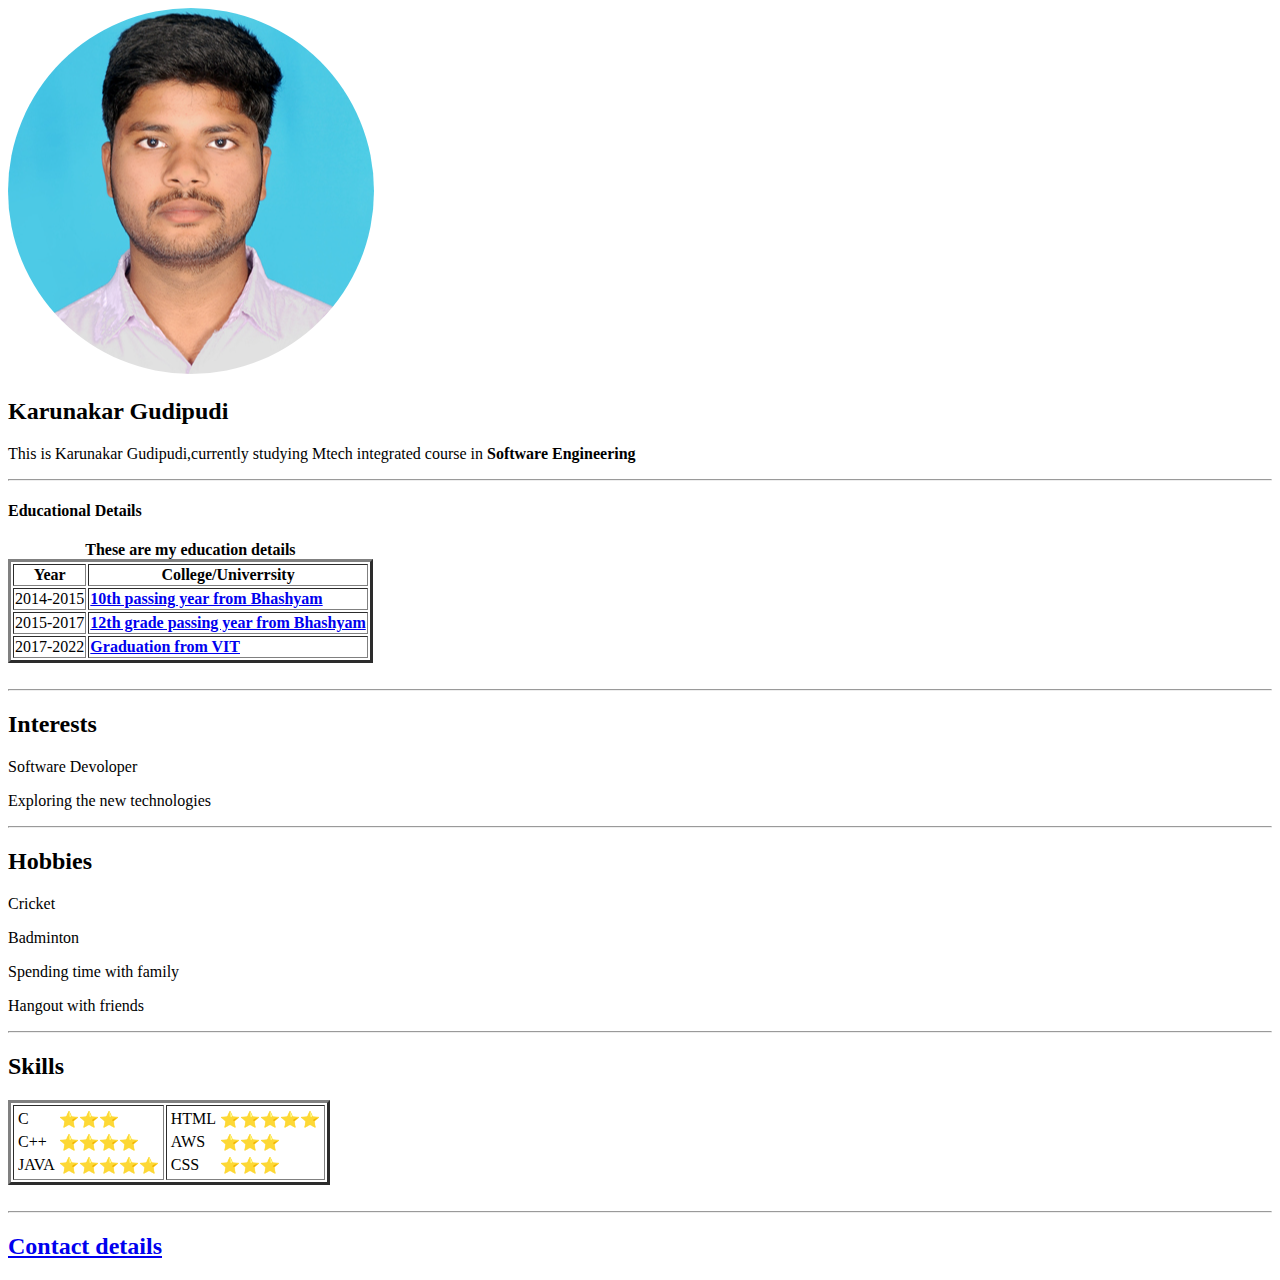
==== index.html @ 9409dc20 "Add files via upload" ====
<!DOCTYPE html>
<html lang="en" dir="ltr">

<head>
  <meta charset="utf-8">
  <title>karunakar personal site</title>
  <link rel="stylesheet"  href="css\styles.css">

</head>

<body>
  <a href="karunakar_Gudipudi_Resume.pdf"> <img class="image" src="karunakar.png"  alt="karunakar"> </a>
  <br>
  <h2 class="name">Karunakar Gudipudi</h2>
  <p class="Description">This is Karunakar Gudipudi,currently  studying Mtech integrated course in <strong>Software Engineering</strong></p>
  <hr class="line">
  <h4 class="Description">Educational Details</h4>
  <table class="table"border="3" noshade>
    <caption><strong>These are my education details</strong></caption>

    <thead>
      <th>Year</th>
      <th>College/Univerrsity</th>
    </thead>
    <tbody>
      <tr>
        <td>2014-2015</td>
        <td><a href="https://www.bhashyam.in/"><strong>10th passing year from Bhashyam</strong></a></td>
      </tr>
      <tr>
        <td>2015-2017</td>
        <td><a href="https://www.bhashyam.in/"><strong>12th grade passing year from Bhashyam</strong></a></td>
      </tr>
      <tr>
        <td>2017-2022</td>
          <td><a href="https://vit.ac.in/"><strong>Graduation from VIT</strong></a></td>
      </tr>
    </tbody>
  </table>
  <br>
  <hr class="line">

    <h2 class="Description">Interests</h2>
    <p class="para">Software Devoloper</p>
    <p class="para">Exploring the new technologies</p>
      <hr class="line">
      <h2 class="Description">Hobbies</h2>
      <p class="para">Cricket</p>
      <p class="para">Badminton</p>
      <p class="para">Spending time with family</p>
      <p class="para">Hangout with friends</p>
      <hr class="line">
      <h2 class="Description">Skills</h2>
      <table class="table"border="3" noshade>
        <tr>
          <td>
            <table>
              <tr>
                <td>C</td>
                <td>⭐⭐⭐</td>
              </tr>
              <tr>
                <td>C++</td>
                <td>⭐⭐⭐⭐</td>
              </tr>
              <tr>
                <td>JAVA</td>
                <td>⭐⭐⭐⭐⭐</td>
              </tr>
            </table>
          </td>
          <td>
            <table>
              <tr>
                <td>HTML</td>
                <td>⭐⭐⭐⭐⭐</td>
              </tr>
              <tr>
                <td>AWS</td>
                <td>⭐⭐⭐</td>
              </tr>
              <tr>
                <td>CSS</td>
                <td>⭐⭐⭐</td>
              </tr>
            </table>
          </td>
        </tr>
      </table>
      <br>
      <hr class="line">
      <h2 class="Description"><a href="contact-details.html">Contact details</a></h2>
    <!--<ul>
      <li>Devoloper</li>
      <ul>
        <li>Software Developer</li>
        <li>Web Devoloper</li>
      </ul>
      <li>Exploring the new technologies</li>
    </ul>
  <table cellspacing="20">
    <tr>
      <td><img src="karunakar.png" alt="karunakar picture"></td>
      <td>
        <h1>Karunakar Gudipudi</h1>
        <p><em><b><strong>Description</strong></b></em></p>
        <p>Hello everyone this is karunakar gudipudi,I'mcurrently studying Mtech integrated course in <strong>Software Engineering</strong></p>
      </td>
    </tr>
  </table>
  <a href="karunakar_Gudipudi_Resume.pdf" download> <h3>CV</h3> </a>

  <hr size="3" color=#E8F6EF>

  <h3>Interests</h3>
  <ol>
    <li><a href="https://www.google.com">Devoloper</a></li>
    <ol>
      <li>Software Developer</li>
      <li>Web Devoloper</li>
    </ol>
  </ol>
  <h3><a href="hobbies.html">Hobbies</a></h3>
  <h3><a href="contact-details.html">Contact details</a></h3>
  <hr size=3 color=#E8F6EF>
  <h3>Skills:</h3>
  <table>
    <tr>
      <td>
        <table>
          <tr>
            <td>C</td>
            <td>⭐⭐⭐</td>
          </tr>
          <tr>
            <td>C++</td>
            <td>⭐⭐⭐⭐</td>
          </tr>
          <tr>
            <td>JAVA</td>
            <td>⭐⭐⭐⭐⭐</td>
          </tr>
        </table>
      </td>
      <td>
        <table>
          <tr>
            <td>HTML</td>
            <td>⭐⭐⭐⭐⭐</td>
          </tr>
          <tr>
            <td>AWS</td>
            <td>⭐⭐⭐</td>
          </tr>
          <tr>
            <td>CSS</td>
            <td>⭐⭐⭐</td>
          </tr>
        </table>
      </td>
    </tr>
  </table>
  <hr size=3 color=#E8F6EF>
  <h3>Education Details</h3>-->

</body>

</html>
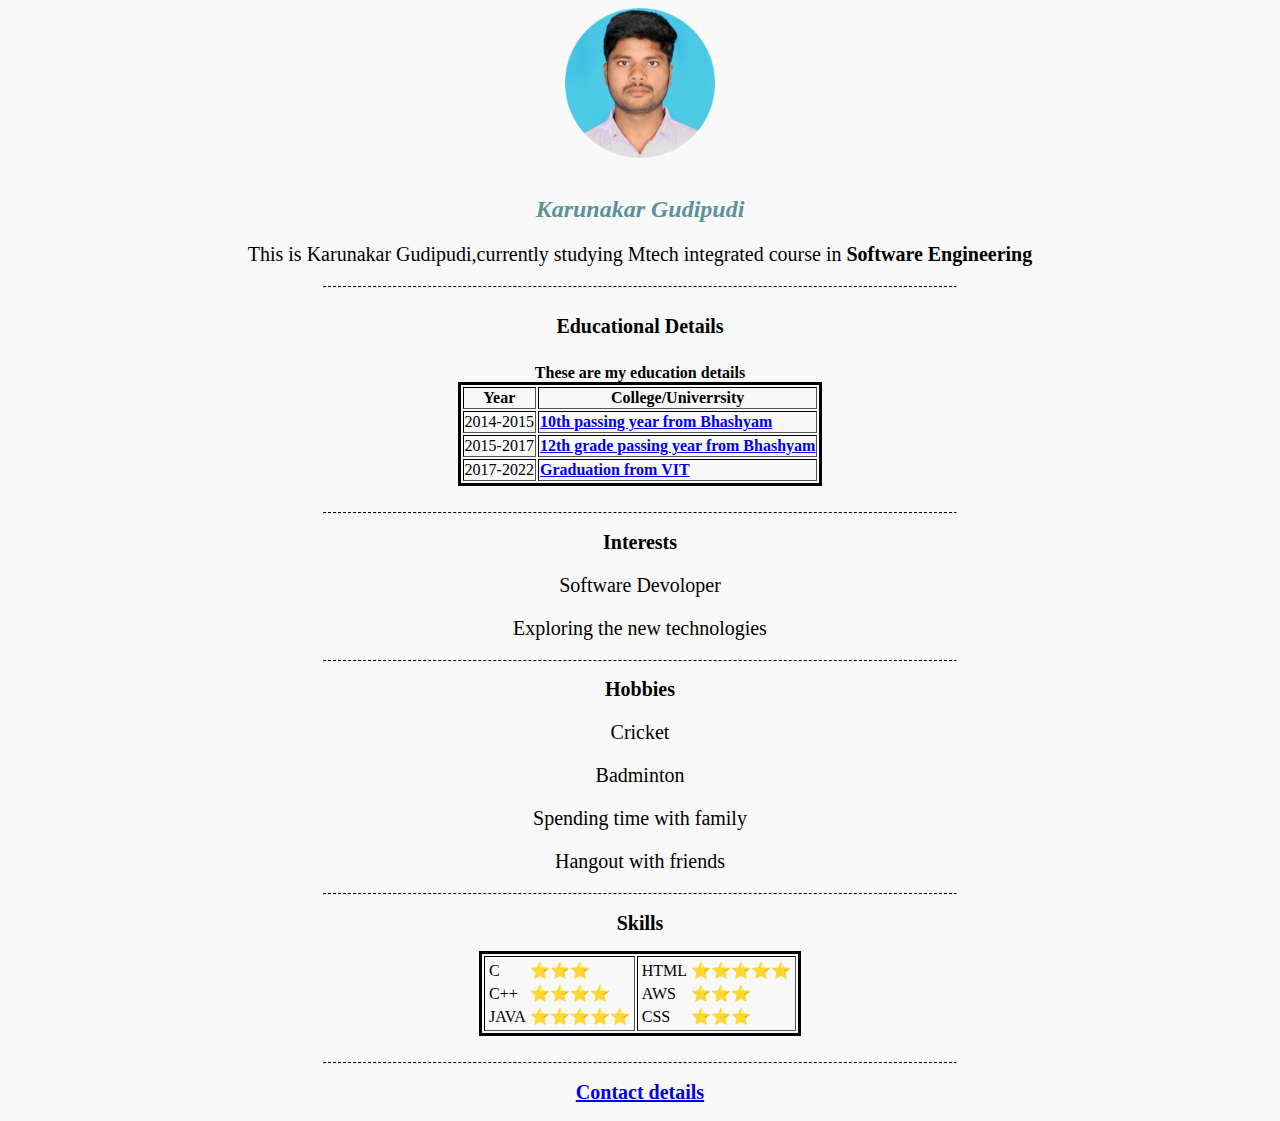
==== commit c6aa2638: "Update index.html" ====
--- a/index.html
+++ b/index.html
@@ -4,7 +4,7 @@
 <head>
   <meta charset="utf-8">
   <title>karunakar personal site</title>
-  <link rel="stylesheet"  href="css\styles.css">
+  <link rel="stylesheet"  href="styles.css">
 
 </head>
 
--- a/styles.css
+++ b/styles.css
@@ -0,0 +1,60 @@
+.line
+{
+  border-top-style: dashed;
+  color: black;
+  width: 50%;
+
+}
+  .Description
+  {
+    text-align: center;
+    font-size: 20px;
+
+  }
+  img{
+    height: 150px;
+
+  }
+  .image {
+    display:block;
+    margin-left: auto;
+    margin-right: auto;
+    height: 150px;
+  }
+
+  body
+  {
+    background-color: #F9F9F9;
+  }
+  h1
+  {
+    color: #66BFBF;
+  }
+  .CV
+  {
+    color: #78DEC7;
+    text-align:center;
+
+    font-size: 20px;
+  }
+  .name
+  {
+    color: #5F939A;
+    text-align: center;
+    font-style: oblique;
+  }
+.table
+{  border: 3px  solid black;
+  margin-left: auto;
+  margin-right: auto;
+
+}
+.para
+{
+  text-align: center;
+  font-size: 20px;
+}
+.form
+{
+  text-align: center;
+}
